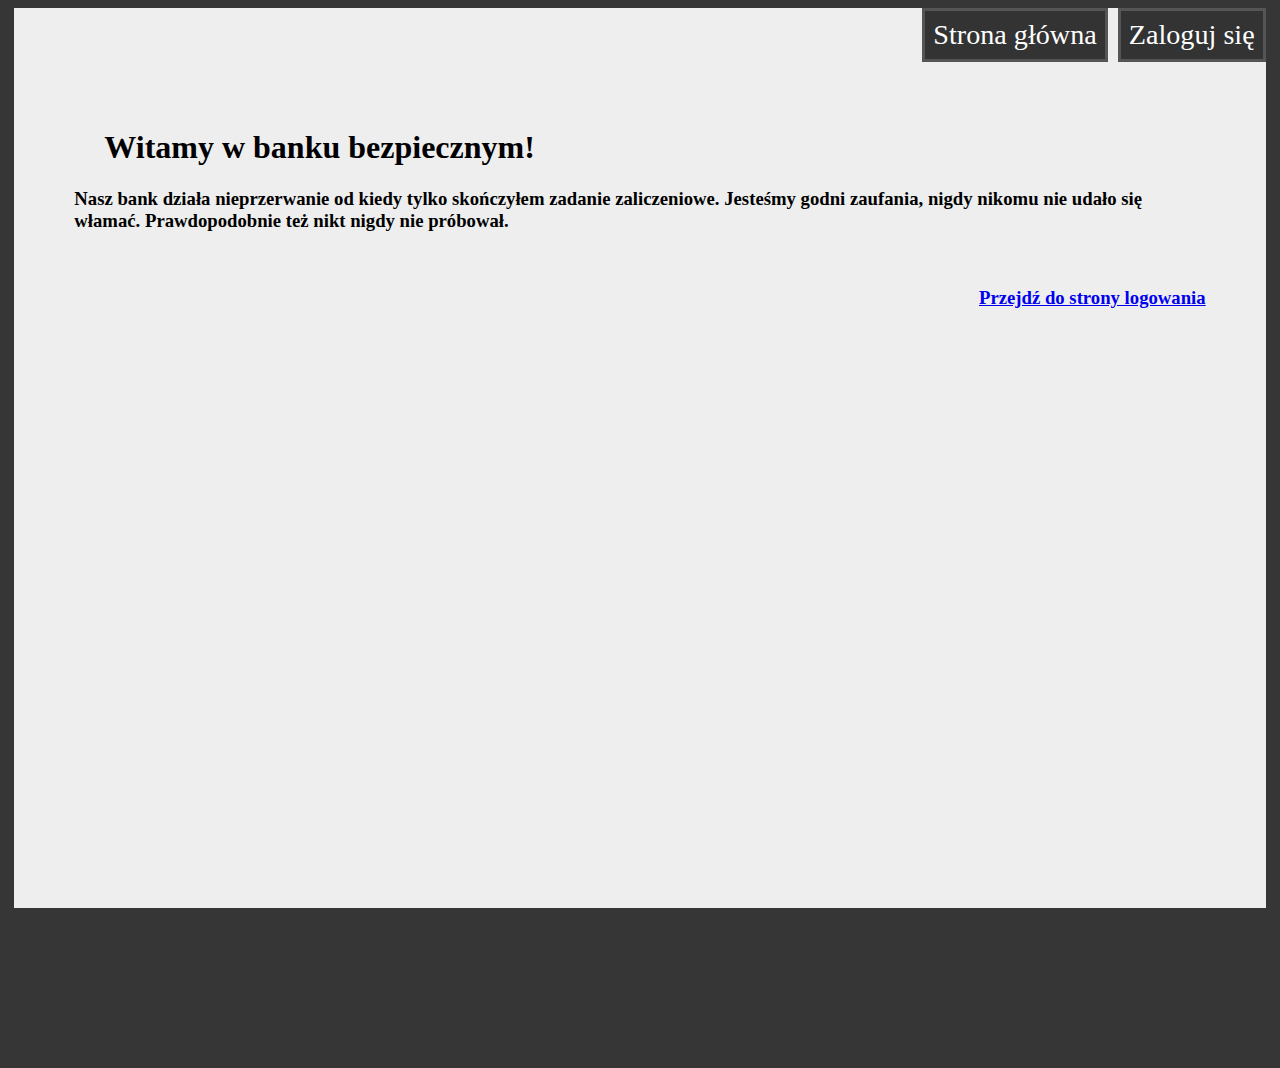
==== index.html @ dc039689 "Add files via upload" ====
﻿<!DOCTYPE html>


<head>
    <meta name = "robots" content = "index">
    
    <title>Bank bezpieczny. Zaufaj nam!</title>
    <meta description = "Bank, który oferuje bezpieczeństwo. Zawsze i wszędzie. Chyba że komuś uda się włamać, no to wtedy nie.">


    <script src = 'jquery.js' ></script>
    <link rel = 'stylesheet' type = 'text/css' href = 'style.css'>
	
    <script>

        function getStylePropertyValue( element, property ){
            return window.getComputedStyle(element, null).getPropertyValue( property );
        }

        $( 'document' ).ready( function(){
        } );

    </script>
</head>

<body>

    <div id = 'main'>
        <div id = 'menu' >
            <ul>
                <li class = 'homepage'>
                    <a href = "index.html">Strona główna</a>
                </li>
                <li class = 'login'>
                    <a href = "login.html?#">Zaloguj się</a>
                </li>

            </ul>
        </div>

        <div id = 'content'>
            <h1>
                Witamy w banku bezpiecznym!
            </h1>

            <h3>
                Nasz bank działa nieprzerwanie od kiedy tylko skończyłem zadanie zaliczeniowe. Jesteśmy godni zaufania, nigdy nikomu nie udało się włamać. Prawdopodobnie też nikt nigdy nie próbował.
            </h3>
			</br>
			<h3 style = "float:right;">
				<a href = "login.html?#">
					Przejdź do strony logowania
				</a>
			</h3>
        </div>

    </div>


</body>

</html>
---- style.css ----
body{
    background-color: #363636;
    overflow-x: hidden;
}
#main{
    width: 99%;
    height: 100vh;
    background-color: #EEE;
    margin: auto;
    font-family: verdana;
}
#menu{
    float: right;
}
#menu ul{
    list-style-type: none;
    margin: 0;
    padding: 0;
    overflow: hidden;
	padding-left: 10px;
}
#menu li{
    float: left;
    border: 3px solid #555;
    background-color: #333333;
	margin-left: 10px;
}
#menu li a{
    display: block;
    color: #FFFFFF;
    text-align: center;
    padding: 8px;
    text-decoration: none;
    font-size: 2.2vw;
}
#menu li a:hover{
    background-color: #111111;
}
#content{
    height: 100vh;
    margin: 0 auto;
	padding: 60px;
	padding-top: 100px;
}
#content h1{
    width: 95%;
    margin-left: 30px;
    margin-right: 30px;
    float: left;
}
#content h2{
}
#content h3{
}



@media screen and (max-width: 900px) {
    #content h1{
        font-size: 2em;
        width: 90%;
    }
}

@media screen and (max-width: 600px) {
    #main{
        width: 96%;
    }
    #menu{
        width: 100%;
    }
    #menu li{
        float: none;
    }
    #menu li a{
        font-size: 2.9vw;
    }
    #content h1{
        padding: 0px;
        font-size: 6vw;
    }
}
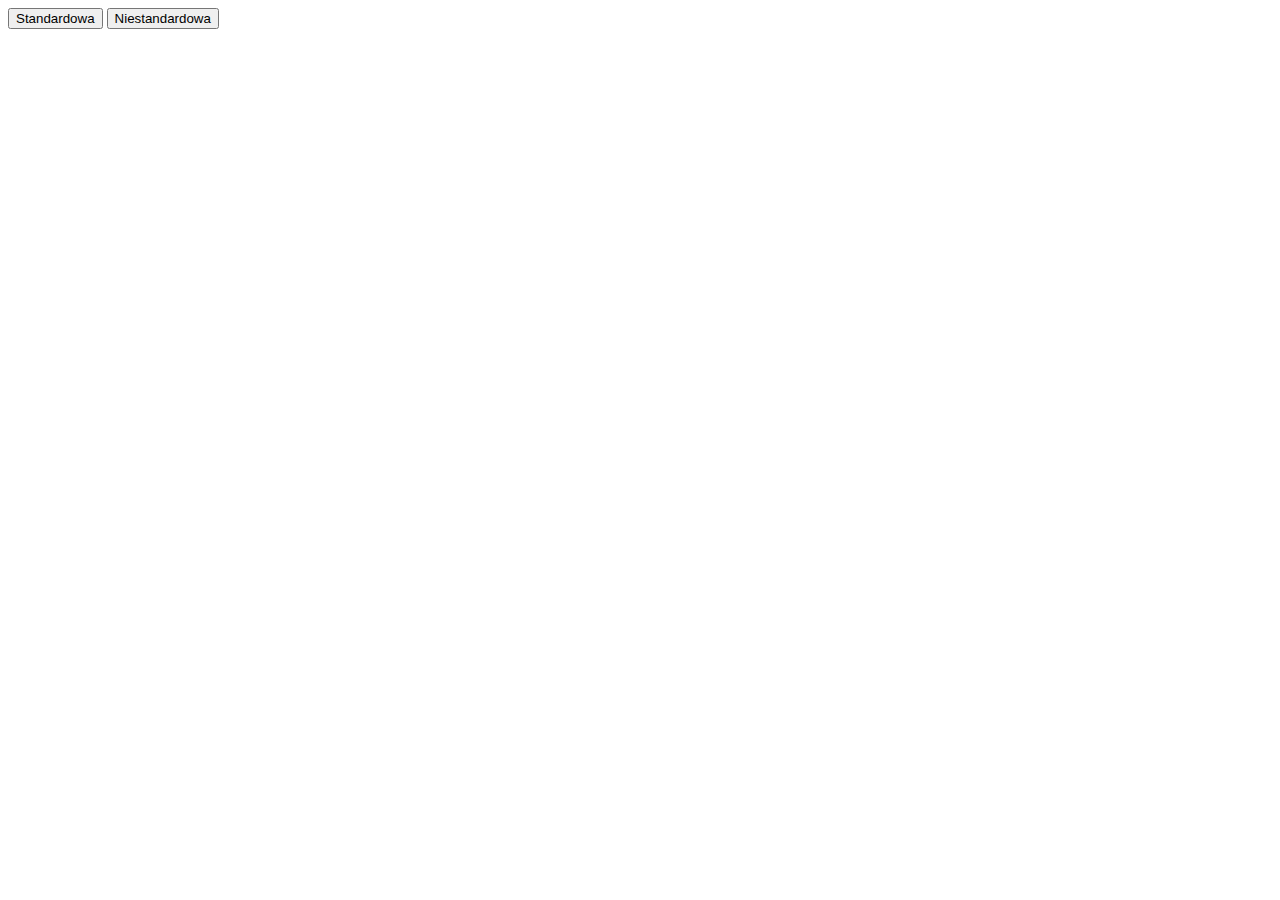
==== commit 3d9234c5: "Add files via upload" ====
--- a/index.html
+++ b/index.html
@@ -1,62 +1,86 @@
 ﻿<!DOCTYPE html>
+<html>
+<head>
+
+<script src="https://ajax.googleapis.com/ajax/libs/jquery/1.12.0/jquery.min.js"></script>
+<script src="game.js"></script>
+
+<link rel="Stylesheet" type="text/css" href="main.css" />
+
+<script>
 
 
-<head>
-    <meta name = "robots" content = "index">
-    
-    <title>Bank bezpieczny. Zaufaj nam!</title>
-    <meta description = "Bank, który oferuje bezpieczeństwo. Zawsze i wszędzie. Chyba że komuś uda się włamać, no to wtedy nie.">
 
 
-    <script src = 'jquery.js' ></script>
-    <link rel = 'stylesheet' type = 'text/css' href = 'style.css'>
+</script>
+</head>
+<body onload="start();">
+
+
+
+<div id="startfield" style="display:block;">
+	<button id="gametype1" onClick="gametypebuttons(1)">Standardowa</button>
+	<button id="gametype2" onClick="gametypebuttons(2)">Niestandardowa</button>
+</div>
+
+<div id="choosefield" style="display:none;">
+	<form method="get">
+		Szerokość pola gry
+		<input type="number" name="gsx" value="25"></input></br>
+		Wysokość pola gry
+		<input type="number" name="gsy" value="25"></input></br>
 	
-    <script>
+		<input type="submit" value="Rozpocznij"></input>
+	</form>
+</div>
 
-        function getStylePropertyValue( element, property ){
-            return window.getComputedStyle(element, null).getPropertyValue( property );
-        }
+<div id="all" style="display:none;">
+	<div class="border" id="border">
+		<div class="snake" id="snake"></div>
+		<div class="point" id="point"></div>
+		<div class="pointCounter" id="pointCounter"></div>
+	</div>
 
-        $( 'document' ).ready( function(){
-        } );
 
-    </script>
-</head>
+	<button id="pause" style="display:block;" onclick="engine.pause();">Pause</button>
+	<button id="resume" style="display:none;" onclick="engine.resume();">Resume</button>
 
-<body>
+	<div class="lose" id="lose">PRZEGRANA</br>
+		<button id="restart" onclick="engine.restart();">Restart</button>
+	</div>
+</div>
 
-    <div id = 'main'>
-        <div id = 'menu' >
-            <ul>
-                <li class = 'homepage'>
-                    <a href = "index.html">Strona główna</a>
-                </li>
-                <li class = 'login'>
-                    <a href = "login.html?#">Zaloguj się</a>
-                </li>
 
-            </ul>
-        </div>
+<div id="ranklose" style="display:none;">
+	Przegrałeś!</br>
+</div>
 
-        <div id = 'content'>
-            <h1>
-                Witamy w banku bezpiecznym!
-            </h1>
 
-            <h3>
-                Nasz bank działa nieprzerwanie od kiedy tylko skończyłem zadanie zaliczeniowe. Jesteśmy godni zaufania, nigdy nikomu nie udało się włamać. Prawdopodobnie też nikt nigdy nie próbował.
-            </h3>
-			</br>
-			<h3 style = "float:right;">
-				<a href = "login.html?#">
-					Przejdź do strony logowania
-				</a>
-			</h3>
-        </div>
 
-    </div>
+
+
+<script>
+ 
+$(document).keydown(function(e){
+if (e.keyCode==39)//right
+	if(direction!=2) direction = 1;
+	
+if (e.keyCode==37)//left
+    if(direction!=1) direction = 2;
+
+if (e.keyCode==38)//up
+    if(direction!=4) direction = 3;
+	
+if (e.keyCode==40)//down
+    if(direction!=3) direction = 4;
+});
+
+
+
+
+</script>
+
 
 
 </body>
-
-</html>+</html>
--- a/main.css
+++ b/main.css
@@ -0,0 +1,71 @@
+body{
+	 position:relative
+}
+
+div.snake{
+	background-color:brown; 
+	width:8px; 
+	height:8px;
+	border:1px solid white;
+	position:absolute;
+}
+
+div.point{
+	background-color:yellow; 
+	width:8px; 
+	height:8px;
+	border:1px solid white;
+	position:absolute;
+}
+
+div.pointCounter{
+	right:1px;
+	top:0px;
+	width:40px;
+	height:25px;
+	border:1px solid white;
+	position:absolute;
+	font-size:20px;
+	color:red;
+	text-align:center;
+}
+
+button#restart{
+	margin:auto;
+	font-size:18px;
+}
+
+div.lose{
+	left:50%;
+	width:320px;
+	margin-left:-160px;
+	display:none;
+	position:absolute;
+	top:0px;
+	top:50%;
+	height:70px;
+	font-size:60px;
+	color:red;
+	text-align:center;
+}
+
+div.border{
+	width:800px;
+	height:500px;
+	border:5px solid red;
+	margin:auto;
+	position:relative;
+	background-color:#DDD;
+}
+
+#ranklose{
+	width:250px;
+	height:170px;
+	margin:auto;
+	position:relative;
+	background-color:#DDD;
+	text-align:center;
+	padding-top:80px;
+	font-size:20px;
+	color:red;
+}